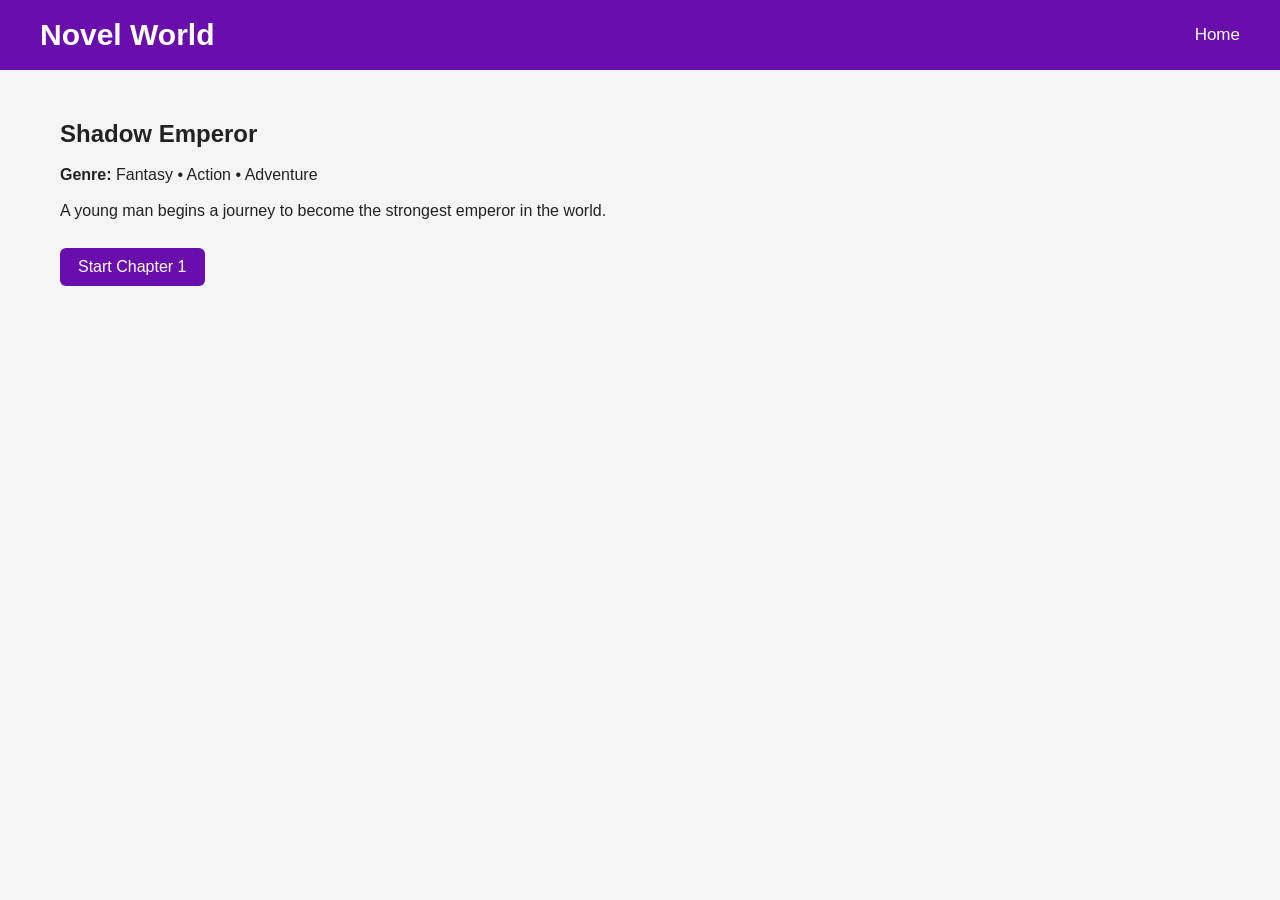
==== novel.html @ 338a24c5 "Create novel.html" ====
<!DOCTYPE html>
<html lang="en">

<head>
    <meta charset="UTF-8">
    <meta name="viewport" content="width=device-width, initial-scale=1.0">
    <title>Shadow Emperor</title>

    <link rel="stylesheet" href="style.css">
</head>

<body>

<header>
<nav>

<div class="logo">
Novel World
</div>

<div class="menu">
<a href="index.html">Home</a>
</div>

</nav>
</header>

<section class="section">

<h1>Shadow Emperor</h1>

<br>

<p><strong>Genre:</strong> Fantasy • Action • Adventure</p>

<br>

<p>

A young man begins a journey to become the strongest emperor in the world.

</p>

<br>

<a class="read-btn" href="#">Start Chapter 1</a>

</section>

</body>

</html>
---- style.css ----
*{
    margin:0;
    padding:0;
    box-sizing:border-box;
}

body{
    font-family:Arial,Helvetica,sans-serif;
    background:#f5f5f5;
    color:#222;
}

header{
    background:#6A0DAD;
    color:white;
    padding:18px 40px;
}

nav{
    display:flex;
    justify-content:space-between;
    align-items:center;
}

.logo{
    font-size:30px;
    font-weight:bold;
}

.menu a{
    color:white;
    text-decoration:none;
    margin-left:20px;
    font-size:17px;
}

.hero{
    text-align:center;
    padding:80px 20px;
    background:linear-gradient(135deg,#7b2ff7,#4a00e0);
    color:white;
}

.hero h1{
    font-size:55px;
}

.hero p{
    margin-top:15px;
    font-size:20px;
}

.search{
    margin-top:35px;
}

.search input{
    width:60%;
    max-width:500px;
    padding:15px;
    border:none;
    border-radius:8px;
    font-size:18px;
}

.section{
    max-width:1200px;
    margin:auto;
    padding:50px 20px;
}

.section h2{
    margin-bottom:30px;
}

.grid{
    display:grid;
    grid-template-columns:repeat(auto-fill,minmax(250px,1fr));
    gap:25px;
}

.card{
    background:white;
    border-radius:12px;
    overflow:hidden;
    box-shadow:0 5px 15px rgba(0,0,0,.1);
    transition:.3s;
}

.card:hover{
    transform:translateY(-5px);
}

.card img{
    width:100%;
    height:320px;
    object-fit:cover;
}

.card-content{
    padding:15px;
}

.card-content h3{
    margin-bottom:10px;
}

.read-btn{
    display:inline-block;
    margin-top:10px;
    background:#6A0DAD;
    color:white;
    padding:10px 18px;
    border-radius:6px;
    text-decoration:none;
}

footer{
    background:#222;
    color:white;
    text-align:center;
    padding:25px;
}
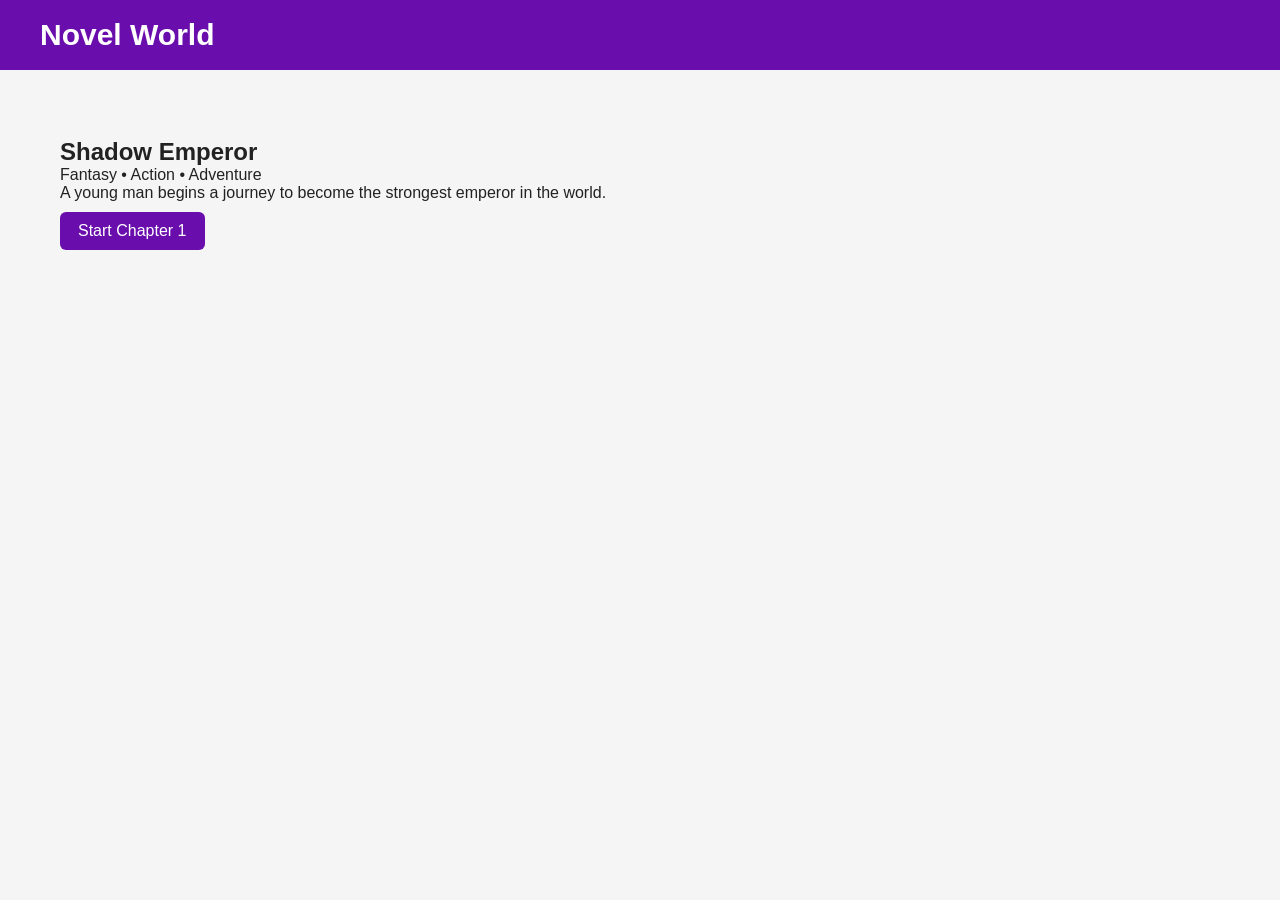
==== commit 2a75ab2b: "Update novel.html" ====
--- a/novel.html
+++ b/novel.html
@@ -4,49 +4,37 @@
 <head>
     <meta charset="UTF-8">
     <meta name="viewport" content="width=device-width, initial-scale=1.0">
-    <title>Shadow Emperor</title>
+    <title>Novel World</title>
 
-    <link rel="stylesheet" href="style.css">
+    <link rel="stylesheet" href="css/style.css">
 </head>
 
 <body>
 
 <header>
-<nav>
-
-<div class="logo">
-Novel World
-</div>
-
-<div class="menu">
-<a href="index.html">Home</a>
-</div>
-
-</nav>
+    <nav>
+        <div class="logo">Novel World</div>
+    </nav>
 </header>
 
 <section class="section">
 
-<h1>Shadow Emperor</h1>
+    <img id="novel-image" width="250">
 
-<br>
+    <h1 id="novel-title">Shadow Emperor</h1>
 
-<p><strong>Genre:</strong> Fantasy • Action • Adventure</p>
+    <p id="novel-genre">Fantasy • Action • Adventure</p>
 
-<br>
+    <p id="novel-description">
+        A young man begins a journey to become the strongest emperor in the world.
+    </p>
 
-<p>
-
-A young man begins a journey to become the strongest emperor in the world.
-
-</p>
-
-<br>
-
-<a class="read-btn" href="#">Start Chapter 1</a>
+    <a href="#" class="read-btn">Start Chapter 1</a>
 
 </section>
 
+<script src="js/data/novels.js"></script>
+<script src="js/novel.js"></script>
+
 </body>
-
 </html>
--- a/css/style.css
+++ b/css/style.css
@@ -0,0 +1,123 @@
+*{
+    margin:0;
+    padding:0;
+    box-sizing:border-box;
+}
+
+body{
+    font-family:Arial,Helvetica,sans-serif;
+    background:#f5f5f5;
+    color:#222;
+}
+
+header{
+    background:#6A0DAD;
+    color:white;
+    padding:18px 40px;
+}
+
+nav{
+    display:flex;
+    justify-content:space-between;
+    align-items:center;
+}
+
+.logo{
+    font-size:30px;
+    font-weight:bold;
+}
+
+.menu a{
+    color:white;
+    text-decoration:none;
+    margin-left:20px;
+    font-size:17px;
+}
+
+.hero{
+    text-align:center;
+    padding:80px 20px;
+    background:linear-gradient(135deg,#7b2ff7,#4a00e0);
+    color:white;
+}
+
+.hero h1{
+    font-size:55px;
+}
+
+.hero p{
+    margin-top:15px;
+    font-size:20px;
+}
+
+.search{
+    margin-top:35px;
+}
+
+.search input{
+    width:60%;
+    max-width:500px;
+    padding:15px;
+    border:none;
+    border-radius:8px;
+    font-size:18px;
+}
+
+.section{
+    max-width:1200px;
+    margin:auto;
+    padding:50px 20px;
+}
+
+.section h2{
+    margin-bottom:30px;
+}
+
+.grid{
+    display:grid;
+    grid-template-columns:repeat(auto-fill,minmax(250px,1fr));
+    gap:25px;
+}
+
+.card{
+    background:white;
+    border-radius:12px;
+    overflow:hidden;
+    box-shadow:0 5px 15px rgba(0,0,0,.1);
+    transition:.3s;
+}
+
+.card:hover{
+    transform:translateY(-5px);
+}
+
+.card img{
+    width:100%;
+    height:320px;
+    object-fit:cover;
+}
+
+.card-content{
+    padding:15px;
+}
+
+.card-content h3{
+    margin-bottom:10px;
+}
+
+.read-btn{
+    display:inline-block;
+    margin-top:10px;
+    background:#6A0DAD;
+    color:white;
+    padding:10px 18px;
+    border-radius:6px;
+    text-decoration:none;
+}
+
+footer{
+    background:#222;
+    color:white;
+    text-align:center;
+    padding:25px;
+}
